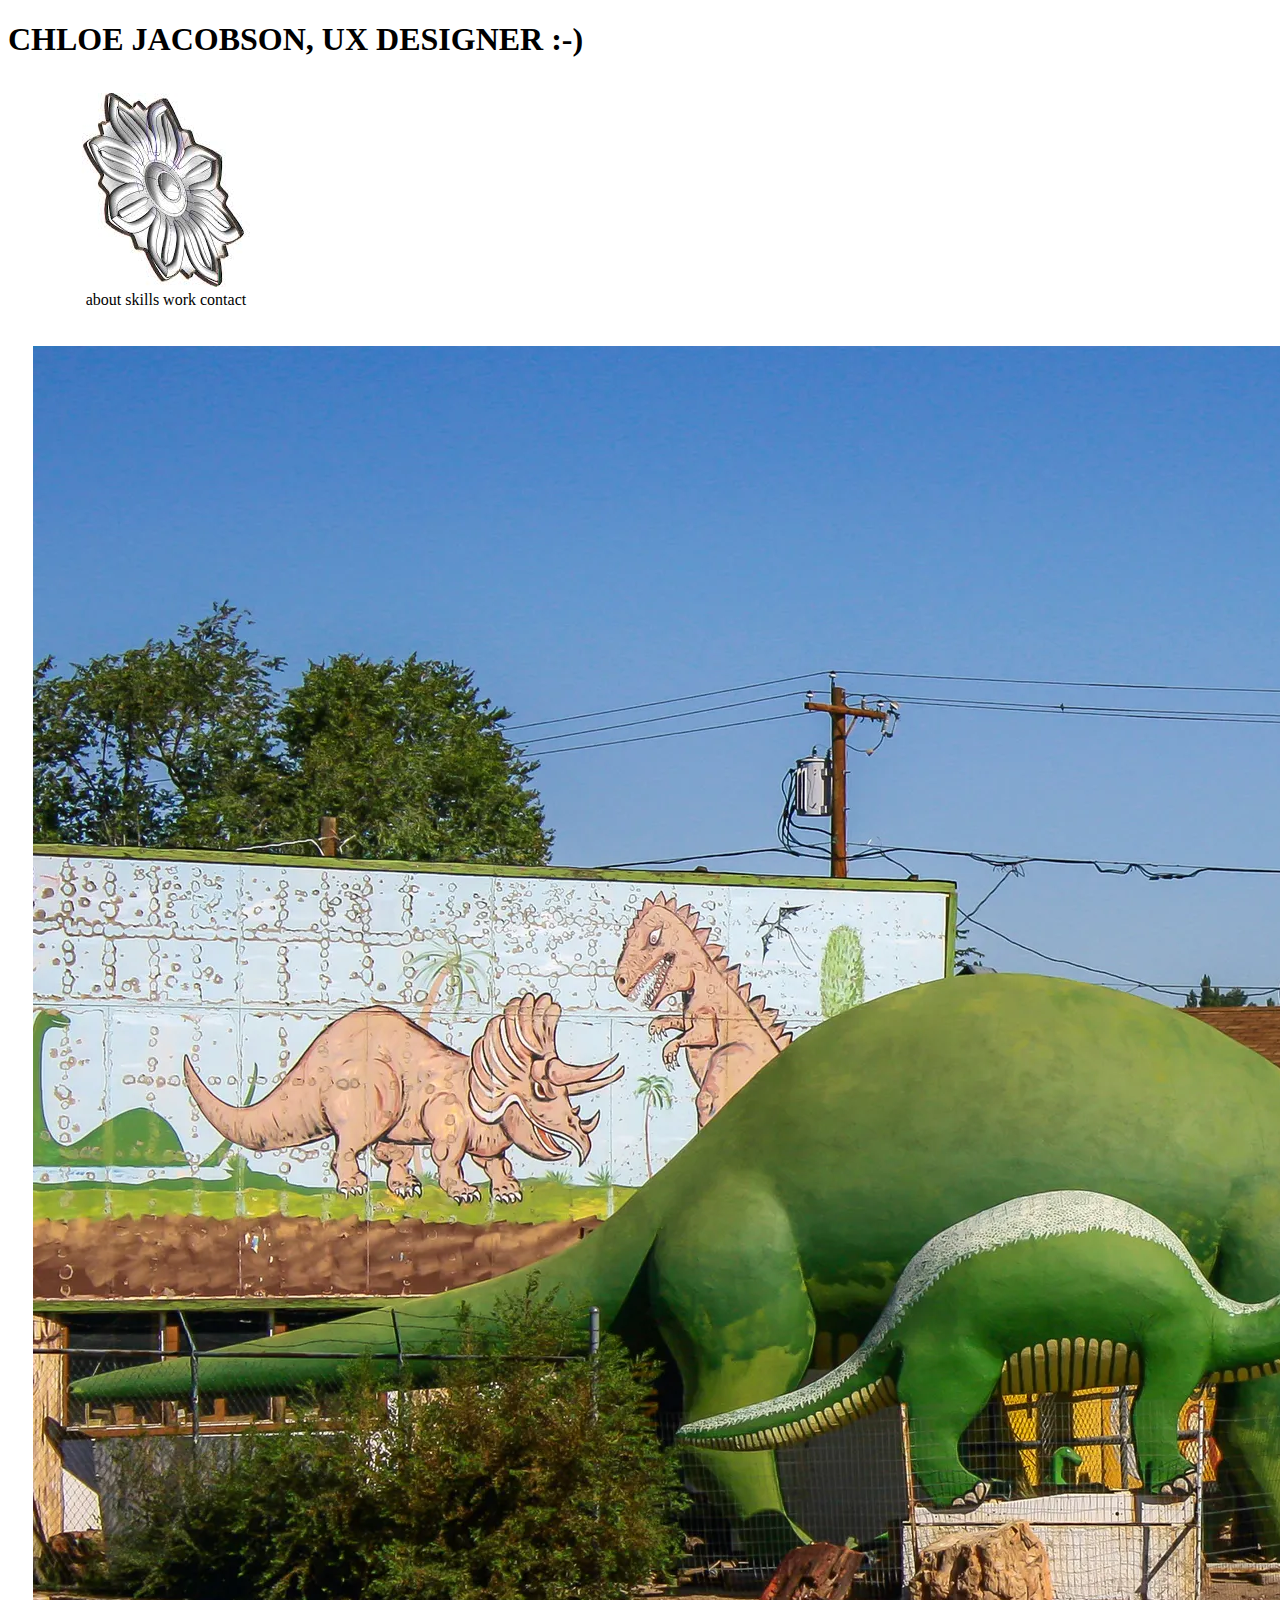
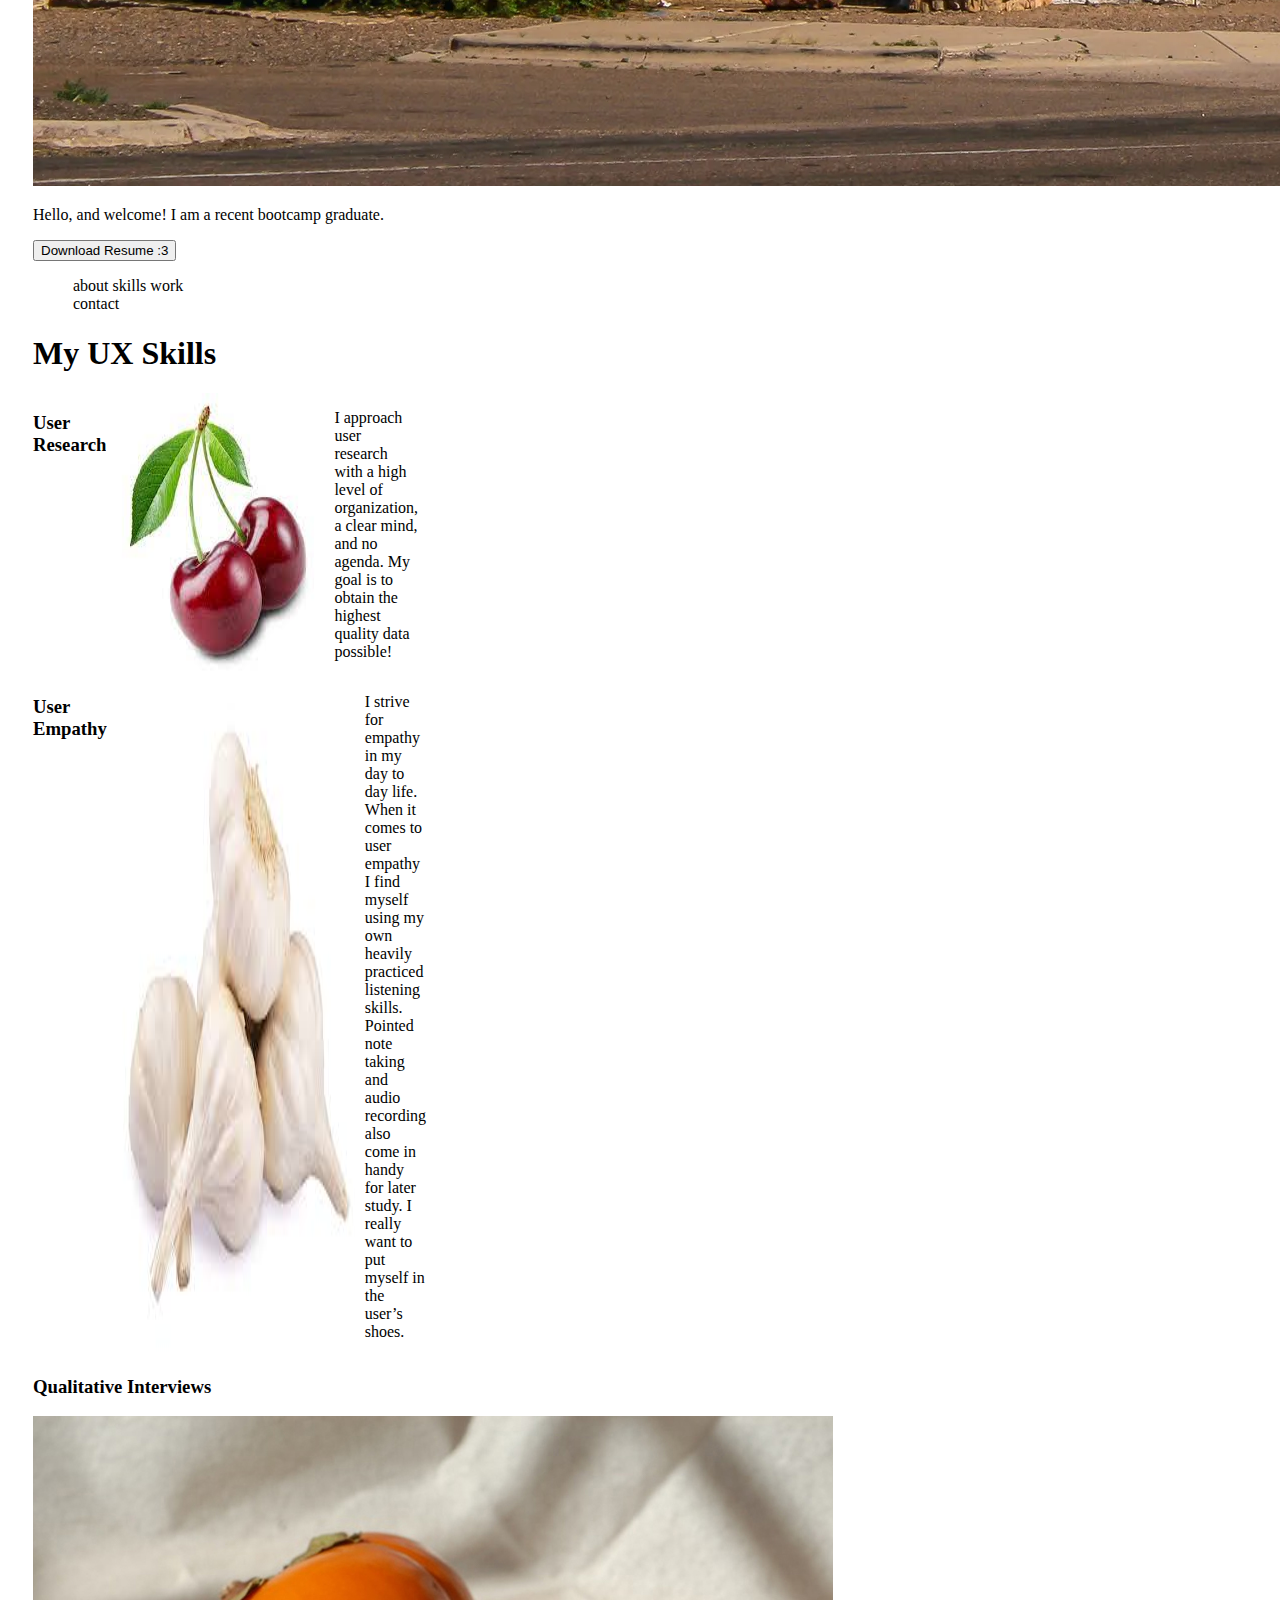
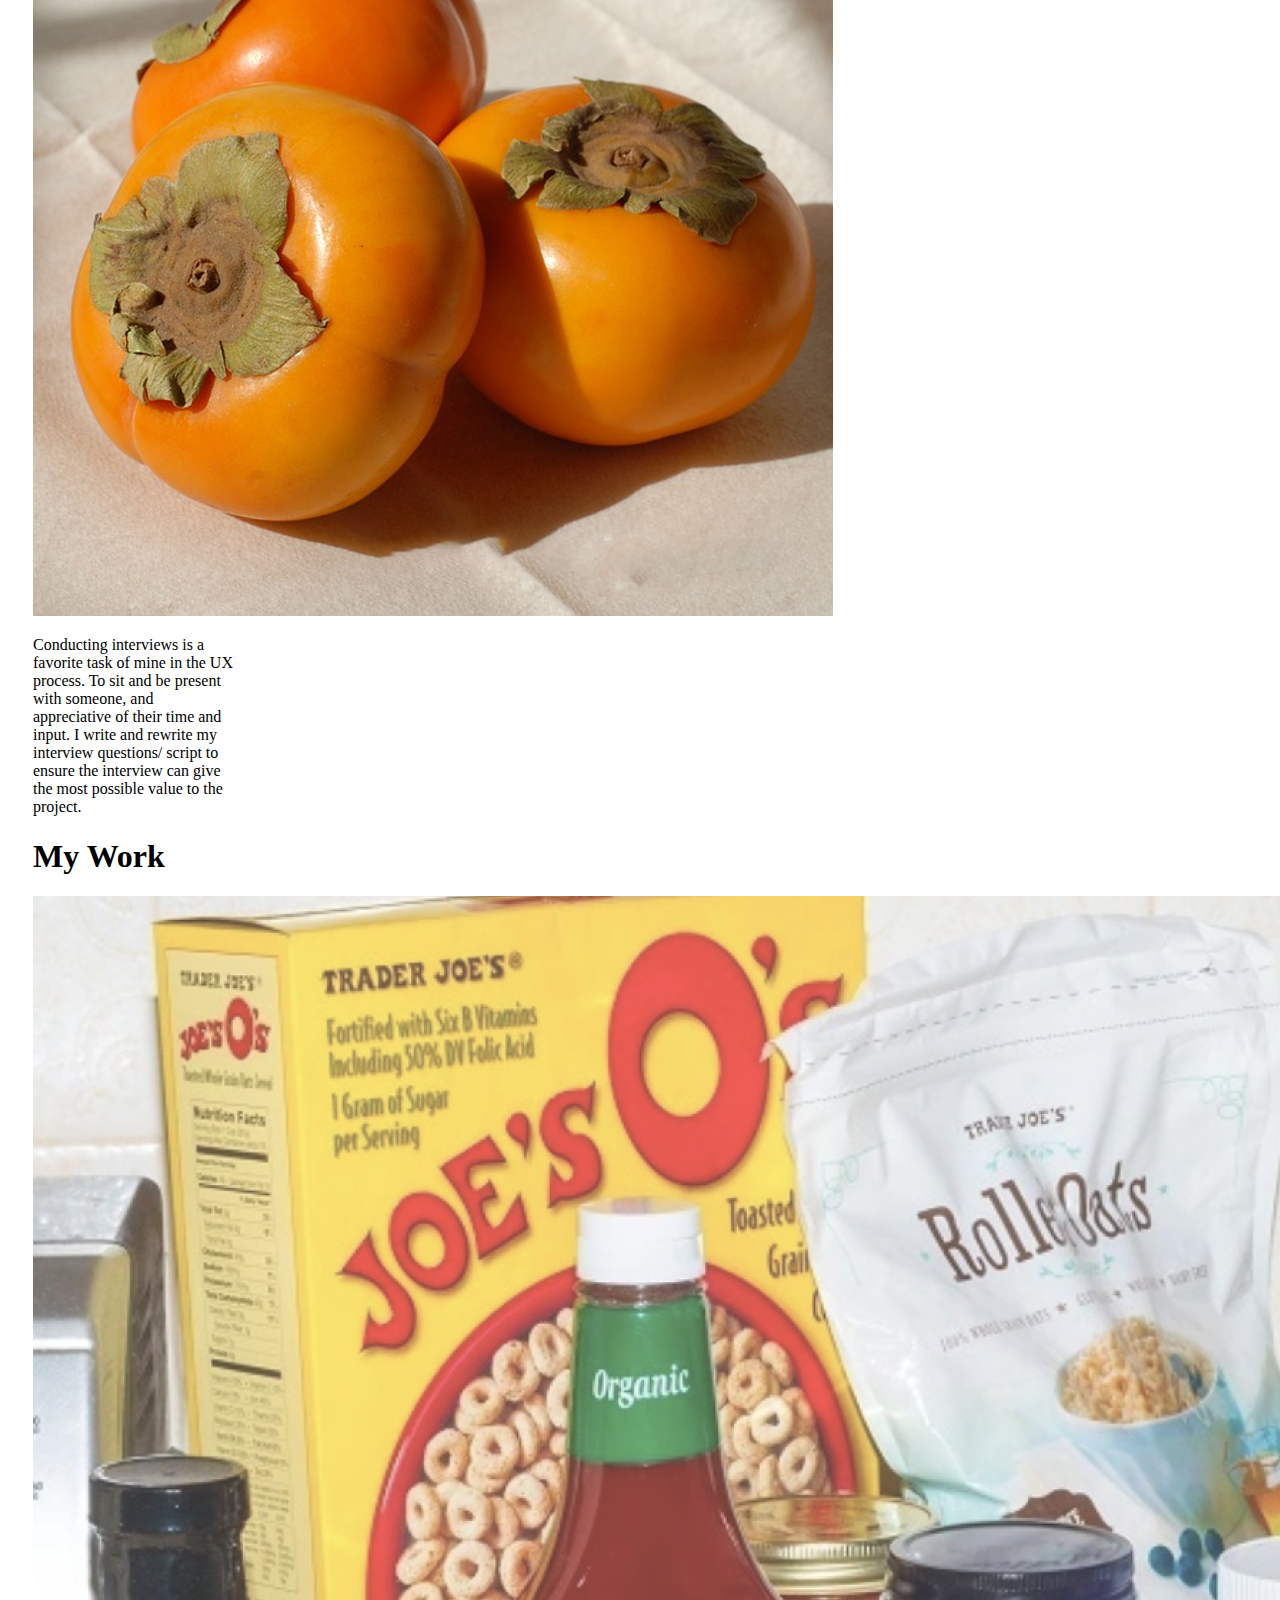
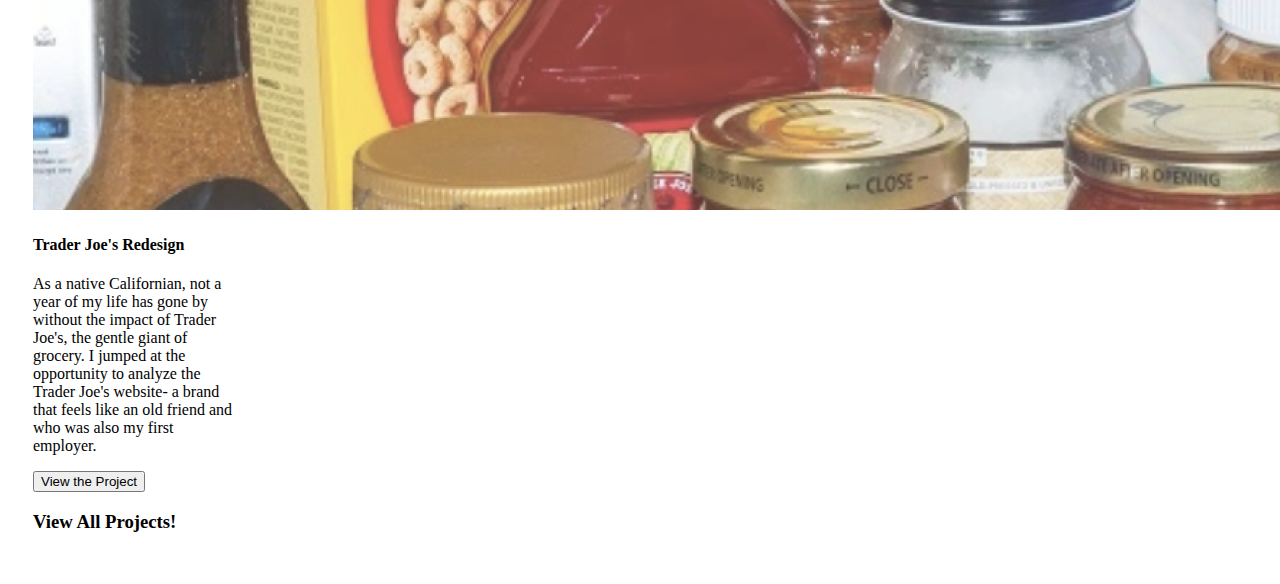
==== index.html @ d0e87d2f "mod 18 1/30 hw" ====
<!DOCTYPE html>
<html>
<head>
    <link rel="stylesheet" href="style.css">
     <title> Chloe Jacobson's Portfolio </title>

</head>
<h1> CHLOE JACOBSON, UX DESIGNER :-)
</h1>

<body>
<header class="navagation">
    <div class="inline-block and logo">
    <img src="images copy/logo.jpeg">
        <nav class="inline-block"></nav>
            <li class="inline-block">about</li>
            <li class="inline-block">skills</li>
                <li class="inline-block">work</li>
            <li class="inline-block">contact</li>
    </div>
        </header>
        <section class="heroimg">  
                <img src="images copy/hero image.webp"> 
            
                <div class="content">    
                <p>
                     Hello, and welcome! I am a recent bootcamp graduate.
                    </p>
                    <button> Download Resume :3 </button>
                </div>

        <footer>
            <ul>
                <li class="inline-block">about</li>
                <li class="inline-block">skills</li>
                <li class="inline-block">work</li>
                <li class="inline-block">contact</li>
            </ul>
<!--My UX Skills section coded using CSS Flex-->
        <section class="MySkills">
            <h1> My UX Skills </h1>
            <div class="flexContainer">
               
                <h3> User Research</h3>
                <img src= "images copy/cherry 0).jpeg">
                <p>I approach user research with a high level of organization, a clear mind, and no agenda. My goal is to obtain the highest quality data possible!</p>
            </div>

            <div class="flexContainer">
               
                <h3> User Empathy </h3>
                <img src="images copy/garly.jpeg ">
                <p>
                    I strive for empathy in my day to day life. When it comes to user empathy I find myself using my own heavily practiced listening skills. Pointed note taking and audio recording also come in handy for later study. I really want to put myself in the user’s shoes.
                </p>

            </div>
            
            
            <div>
             <h3> Qualitative Interviews
                </h3>
                <img src="images copy/percym.jpeg">
                <p>
                    Conducting interviews is a favorite task of mine in the UX process. To sit and be present with someone, and appreciative of their time and input. I write and rewrite my interview questions/ script to ensure the interview can give the most possible value to the project.
                </p>

            </div>
        </section>
        <section class="MyWork">
            <h1> My Work </h1>
            <div class="workGrid"></div>
            <div>
                <img src="TJ's busted hero.png">
            </div>
            <div>
                <h4>
                    Trader Joe's Redesign
                </h4>
                <p>
                    As a native Californian, not a year of my life has gone by without the impact of Trader Joe's, the gentle giant of grocery. I jumped at the opportunity to analyze the Trader Joe's website- a brand that feels like an old friend and who was also my first employer.
                </p>
                <button> View the Project</button>
                <h3> View All Projects! </h3>
            </div>
            <div></div>
            <div></div>
        </section>
        </footer>
               

            </section>
        </header>
    </body>
</html>
---- style.css ----
.inline-block{
    display:inline-block;
    vertical-align: top;
    }
    .logo{
        width: 23%;
        padding: 1%;
        text-align: center;
    }
    .element.nav{
        width: 73%;
        padding: 1%;
    
    }
    .ul{
        width: 50%;
        margin-left: auto;
    }
    .heroimg{
        height: auto;
        max-width: 200px;
        padding: 25px;
    }
    .content{
        width: 500px;
        margin: 0 auto;
    }
    .footer{
        background-color: #373738;
        padding: 20px;
    }
    .flexContainer{
        display: flex;
        width: 33%;
        flex-direction: row;

    }
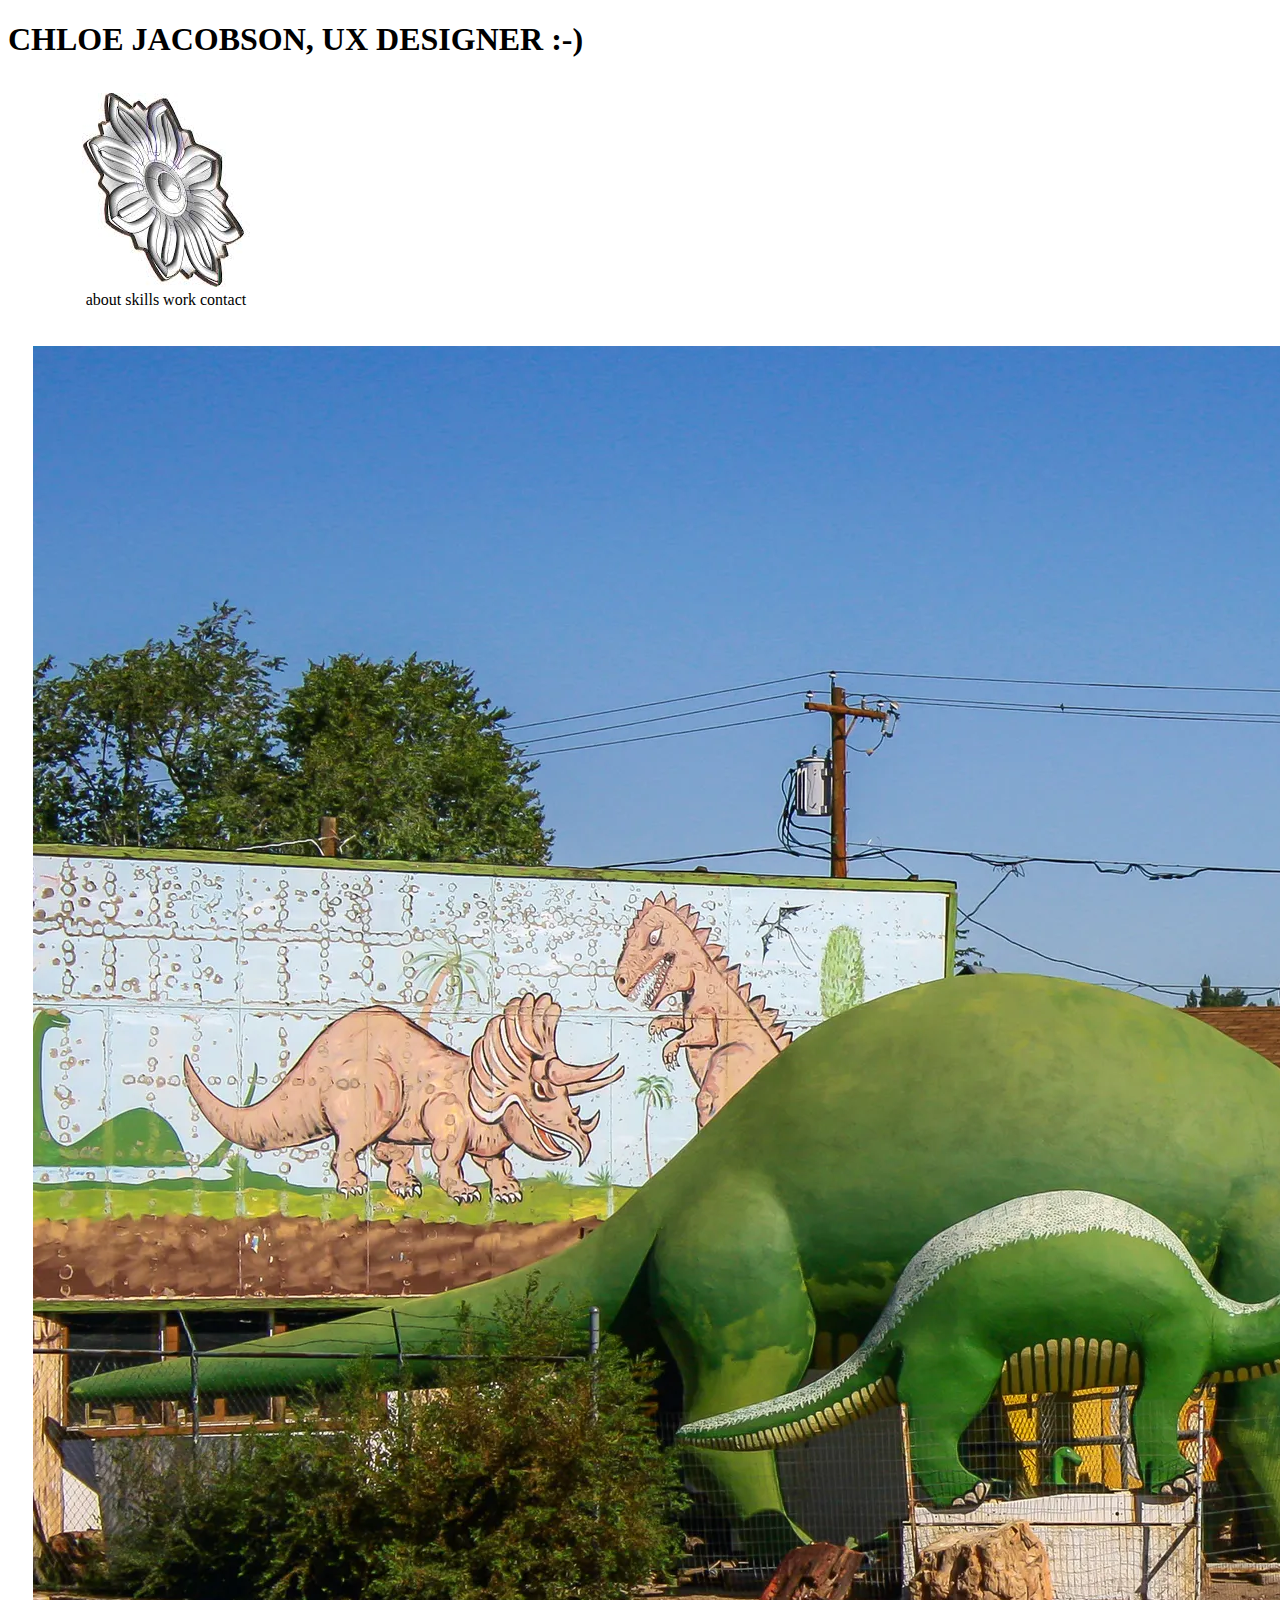
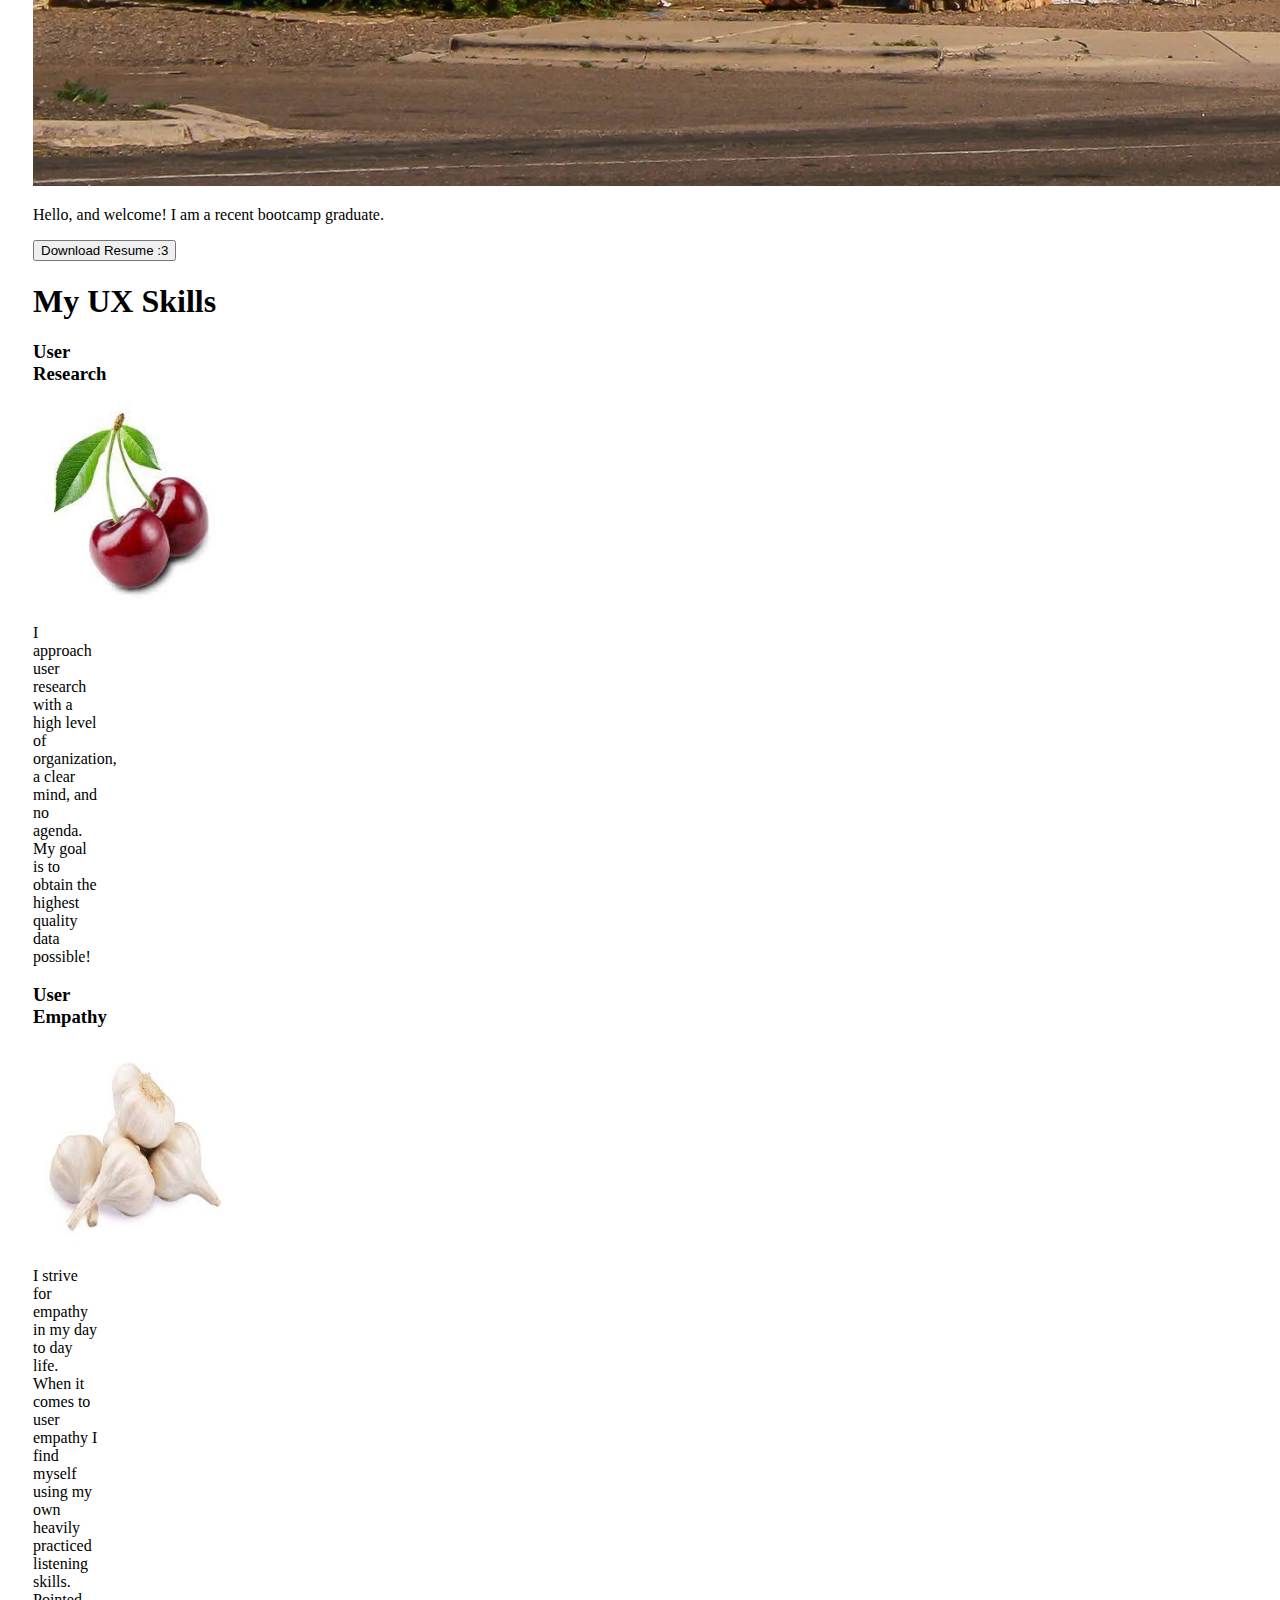
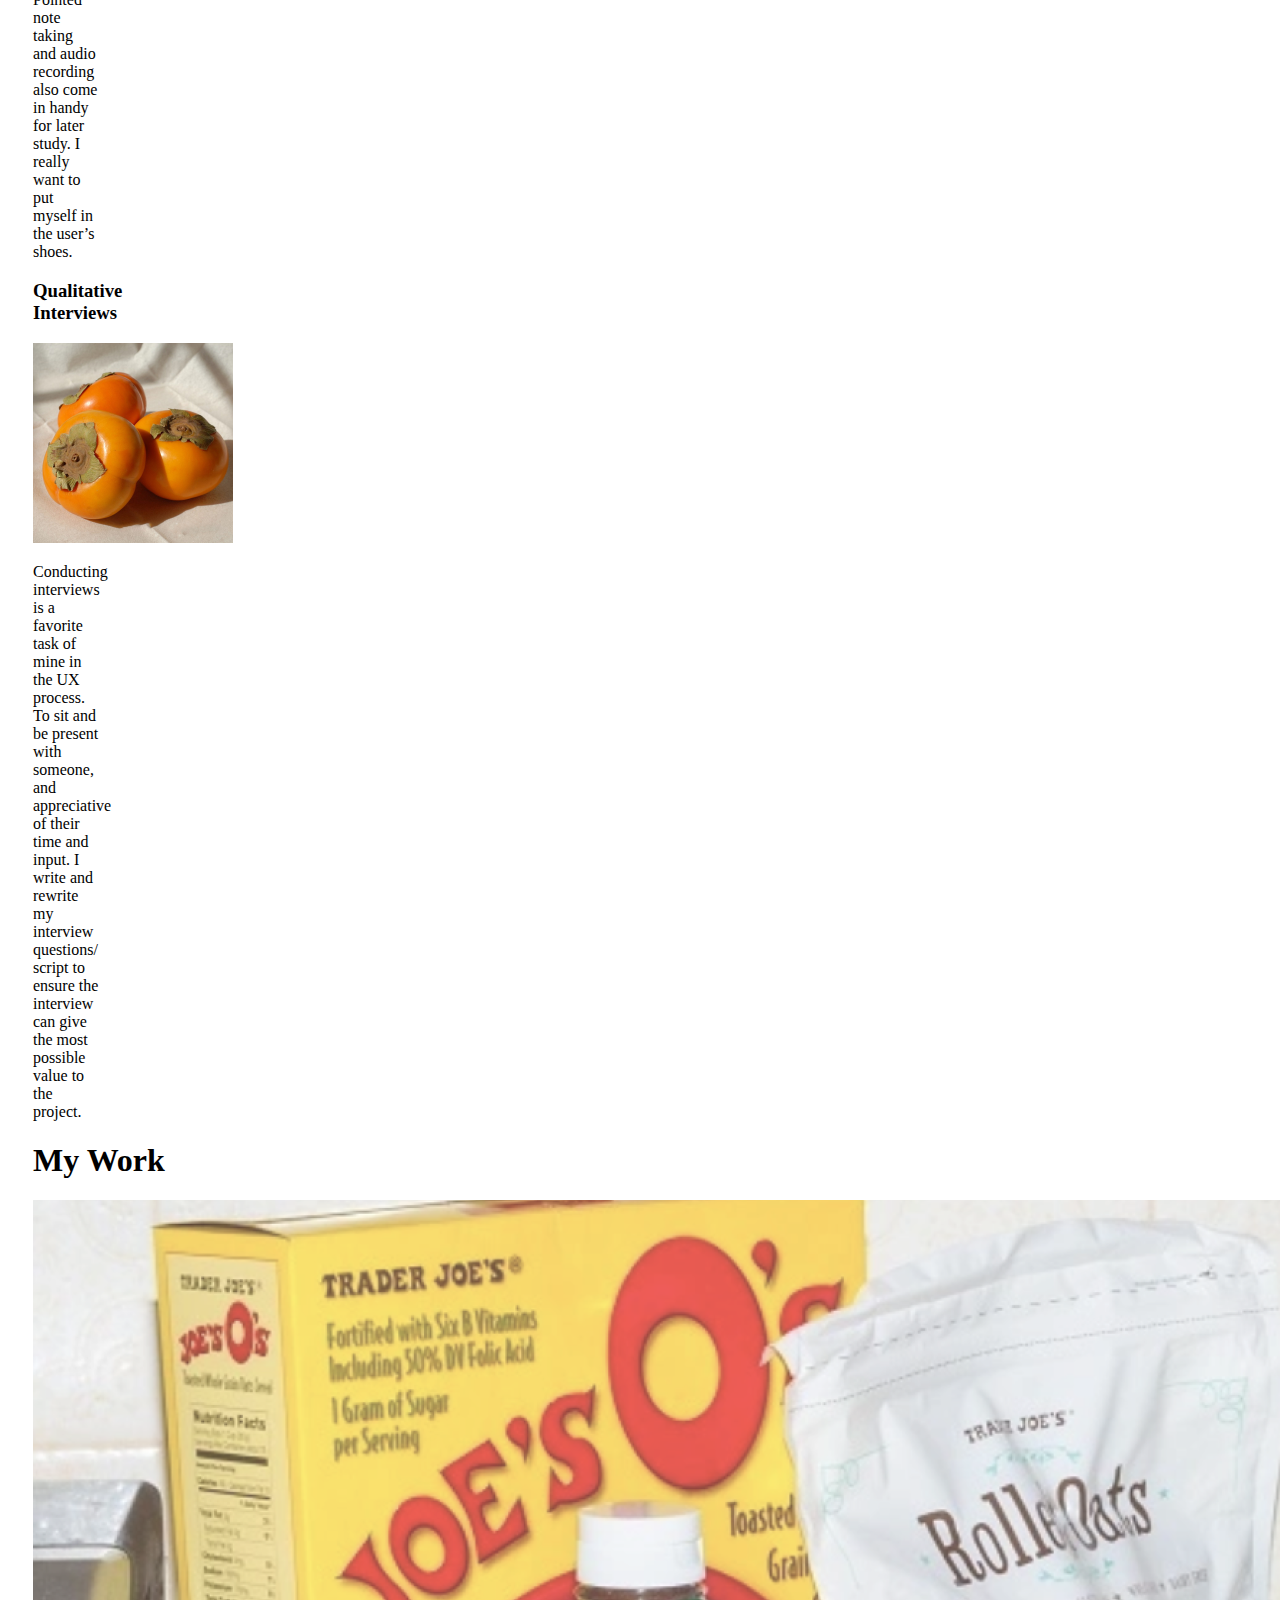
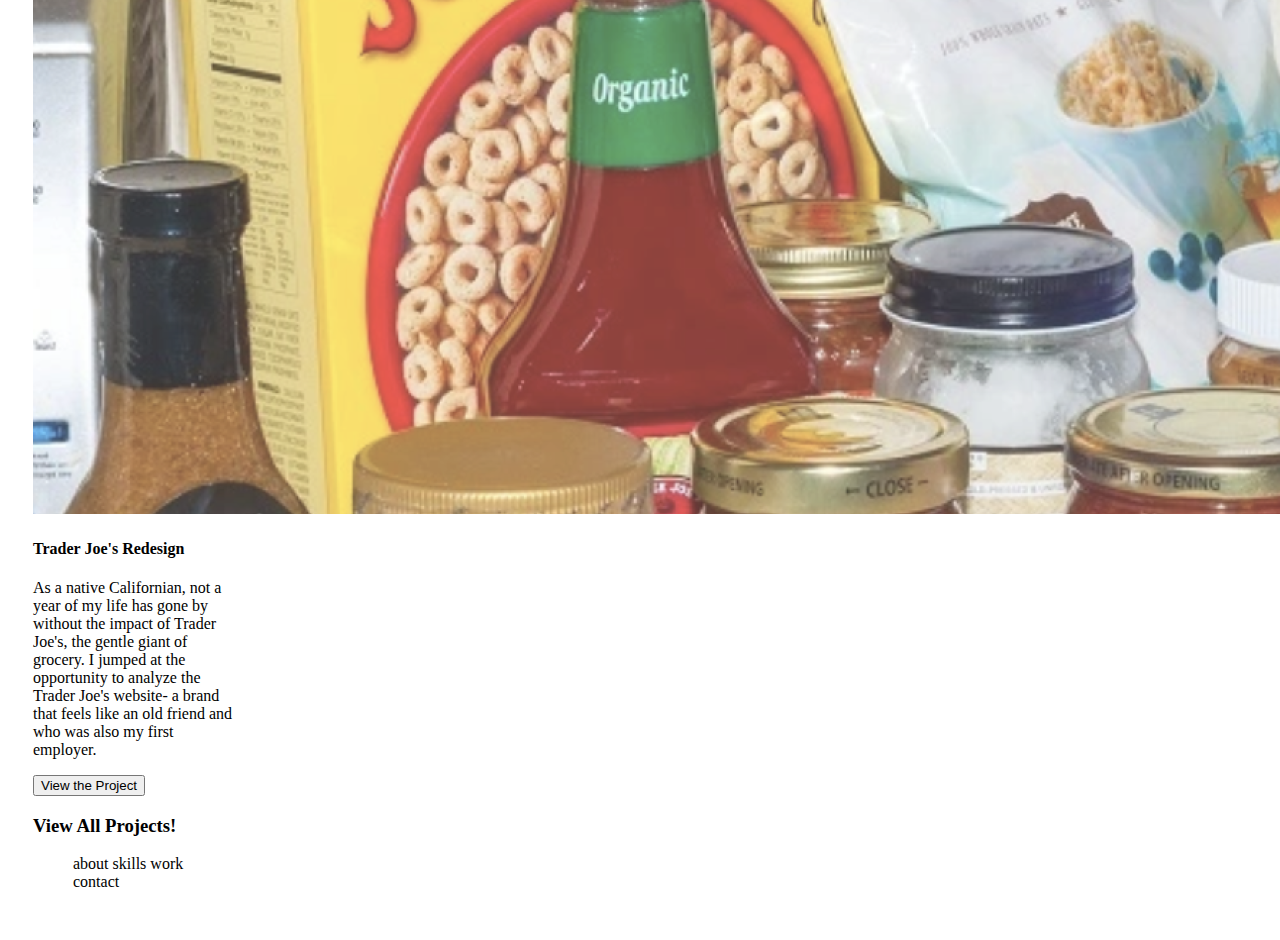
==== commit 43ba41cc: "mod 18 hw 2/3" ====
--- a/index.html
+++ b/index.html
@@ -29,27 +29,22 @@
                     <button> Download Resume :3 </button>
                 </div>
 
-        <footer>
-            <ul>
-                <li class="inline-block">about</li>
-                <li class="inline-block">skills</li>
-                <li class="inline-block">work</li>
-                <li class="inline-block">contact</li>
-            </ul>
+       
 <!--My UX Skills section coded using CSS Flex-->
         <section class="MySkills">
             <h1> My UX Skills </h1>
-            <div class="flexContainer">
+            <div class="skillsSection">
                
                 <h3> User Research</h3>
-                <img src= "images copy/cherry 0).jpeg">
+                <img src= "images copy/cherry 0).jpeg" class="makeEmTheSame">
                 <p>I approach user research with a high level of organization, a clear mind, and no agenda. My goal is to obtain the highest quality data possible!</p>
             </div>
 
-            <div class="flexContainer">
+            <div class="skillsSection" >
+            
                
                 <h3> User Empathy </h3>
-                <img src="images copy/garly.jpeg ">
+                <img src="images copy/garly.jpeg " class="makeEmTheSame">
                 <p>
                     I strive for empathy in my day to day life. When it comes to user empathy I find myself using my own heavily practiced listening skills. Pointed note taking and audio recording also come in handy for later study. I really want to put myself in the user’s shoes.
                 </p>
@@ -57,10 +52,10 @@
             </div>
             
             
-            <div>
+            <div class="skillsSection">
              <h3> Qualitative Interviews
                 </h3>
-                <img src="images copy/percym.jpeg">
+                <img src="images copy/percym.jpeg" class="makeEmTheSame">
                 <p>
                     Conducting interviews is a favorite task of mine in the UX process. To sit and be present with someone, and appreciative of their time and input. I write and rewrite my interview questions/ script to ensure the interview can give the most possible value to the project.
                 </p>
@@ -86,6 +81,13 @@
             <div></div>
             <div></div>
         </section>
+        <footer>
+            <ul>
+                <li class="inline-block">about</li>
+                <li class="inline-block">skills</li>
+                <li class="inline-block">work</li>
+                <li class="inline-block">contact</li>
+            </ul>
         </footer>
                
 
--- a/style.css
+++ b/style.css
@@ -29,11 +29,17 @@
         background-color: #373738;
         padding: 20px;
     }
-    .flexContainer{
+
+    .mySkills{
         display: flex;
+        flex-direction: row;
+    }
+    .skillsSection{
         width: 33%;
-        flex-direction: row;
-
+        
     }
-    
+    .makeEmTheSame{
+        width: 200px;
+        height: 200px;
+    }
    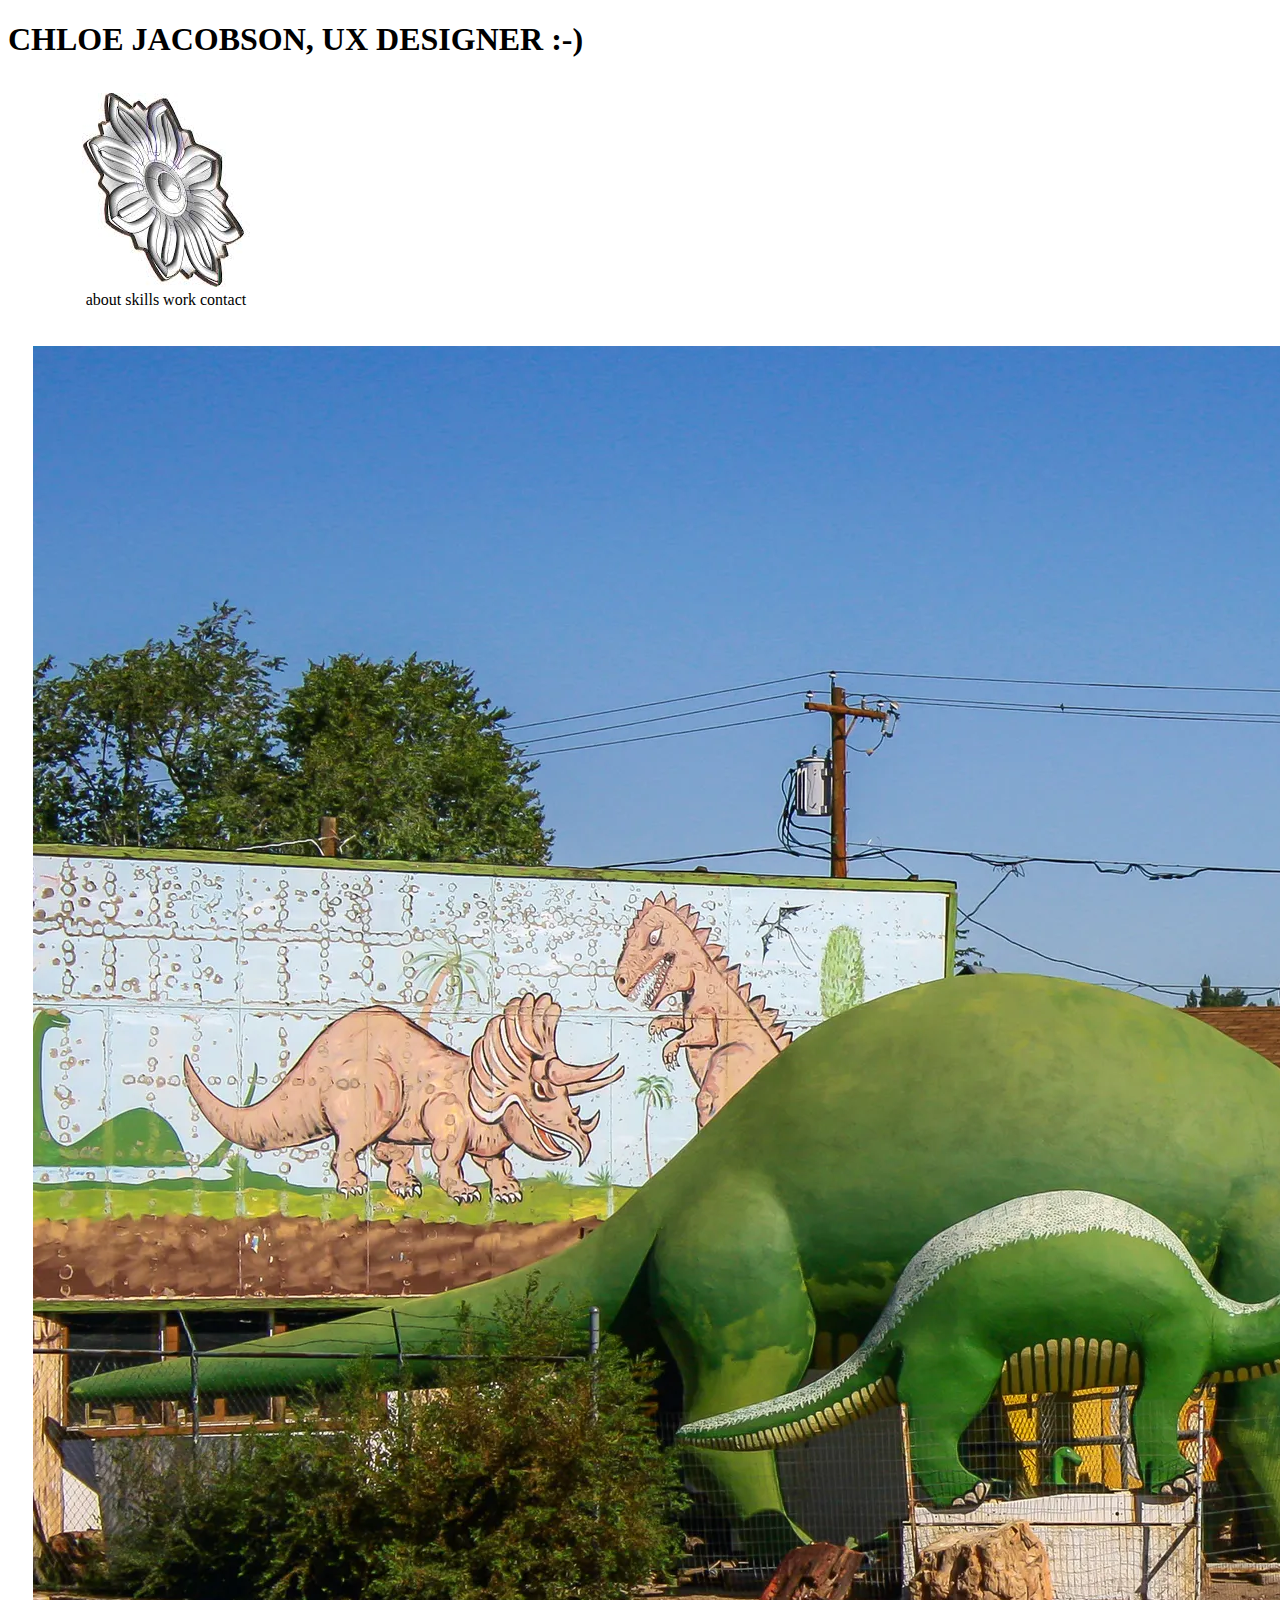
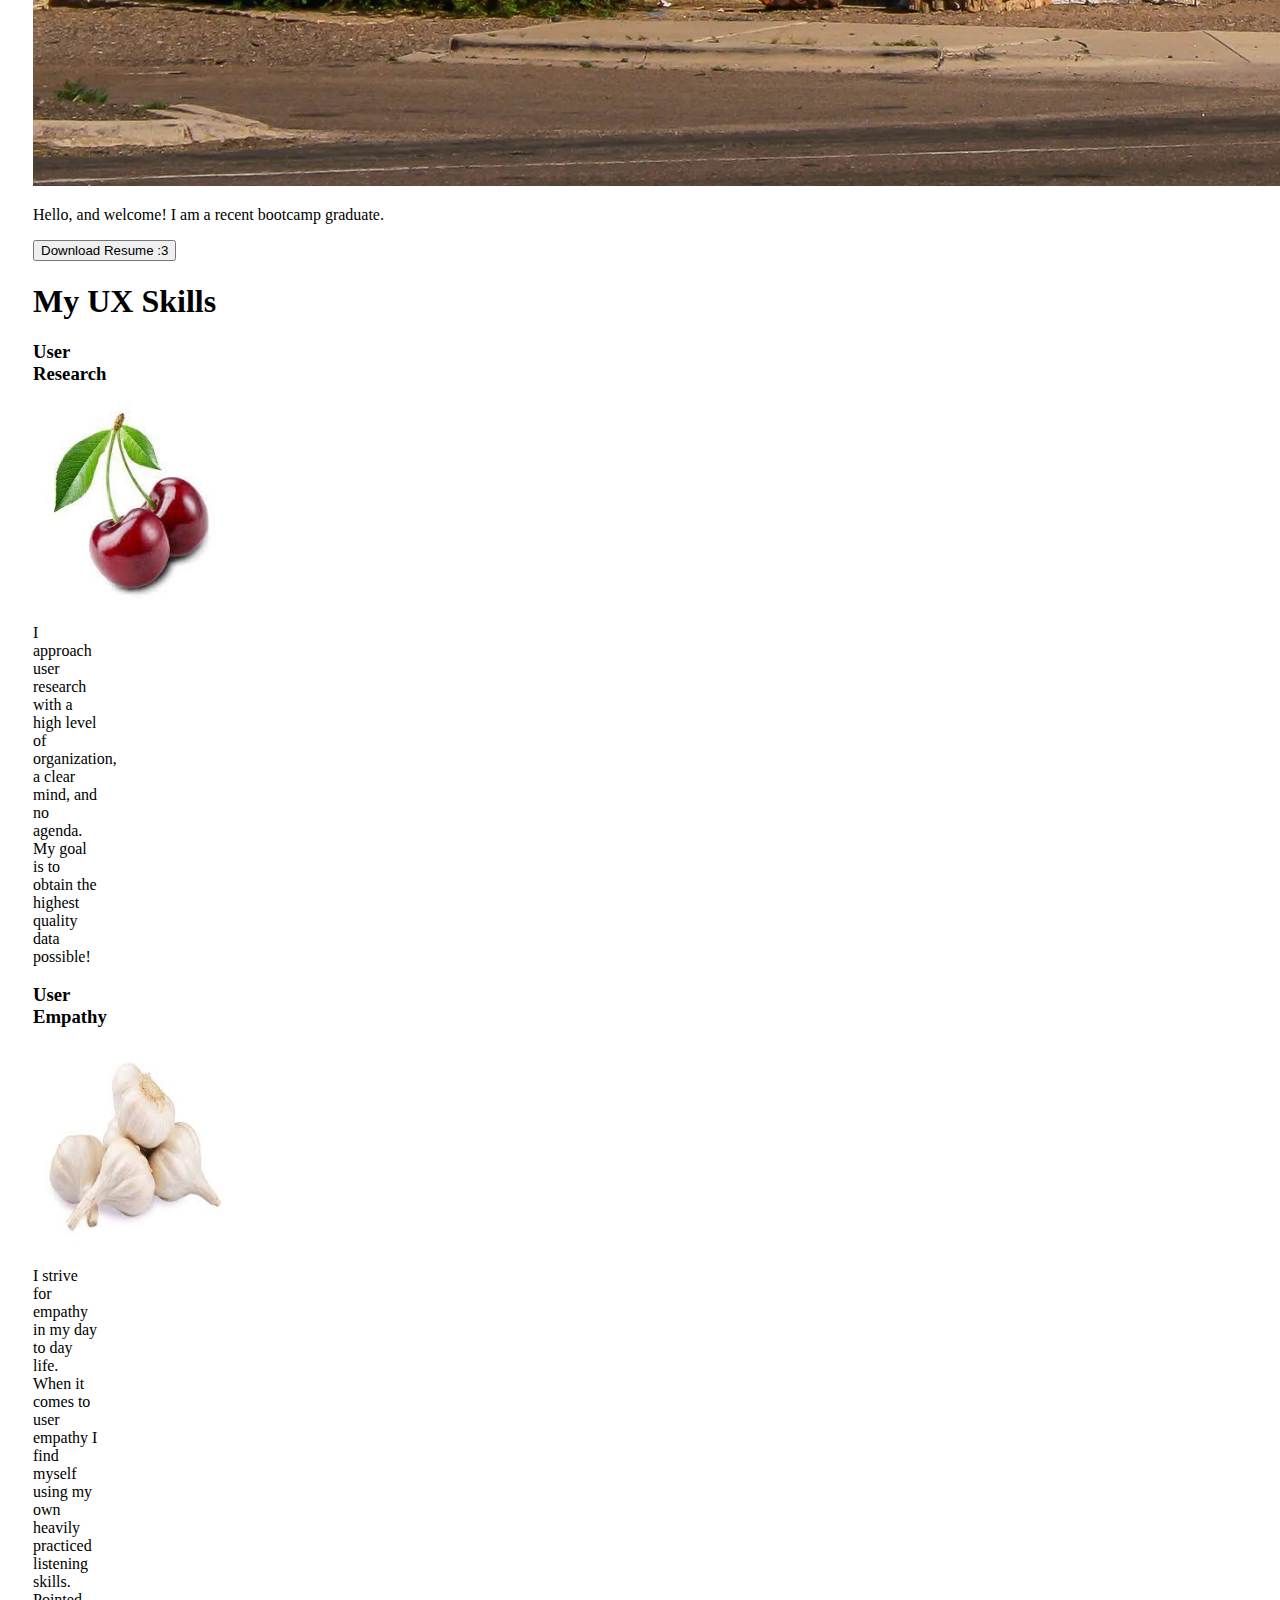
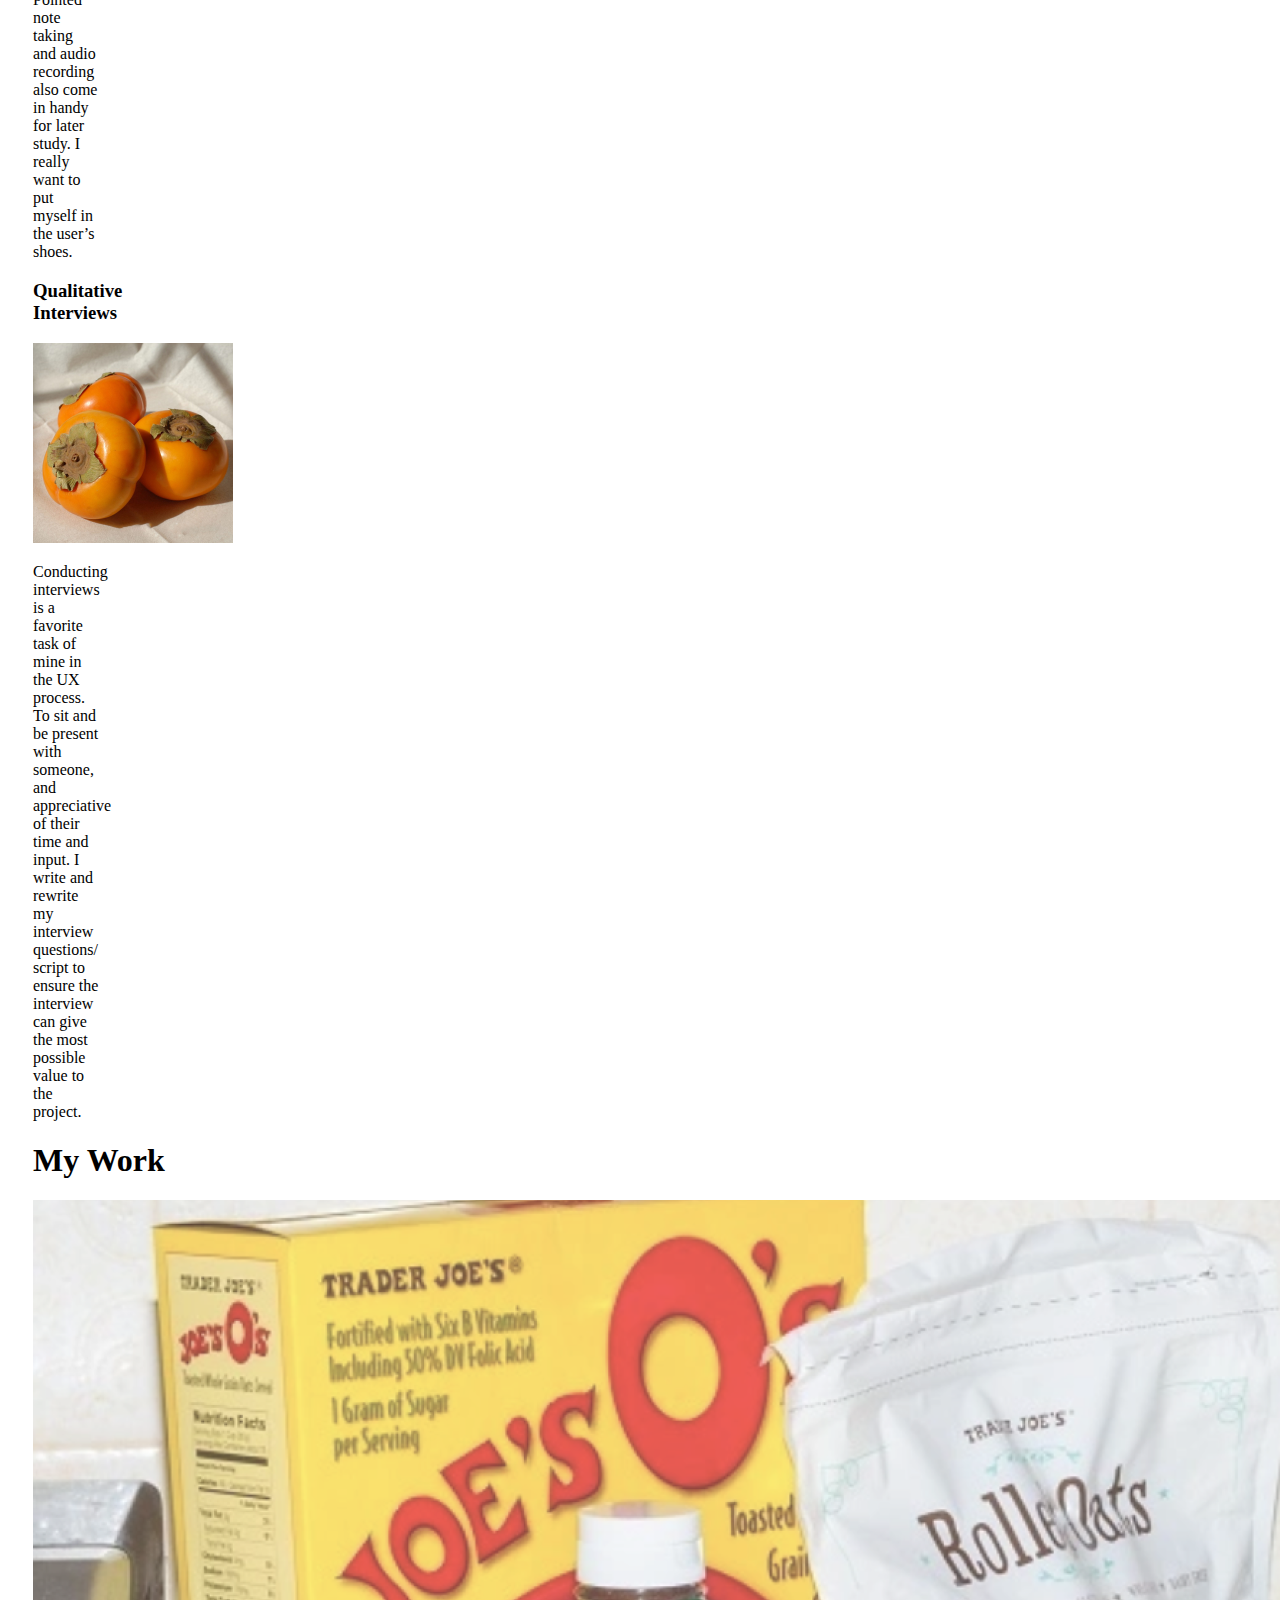
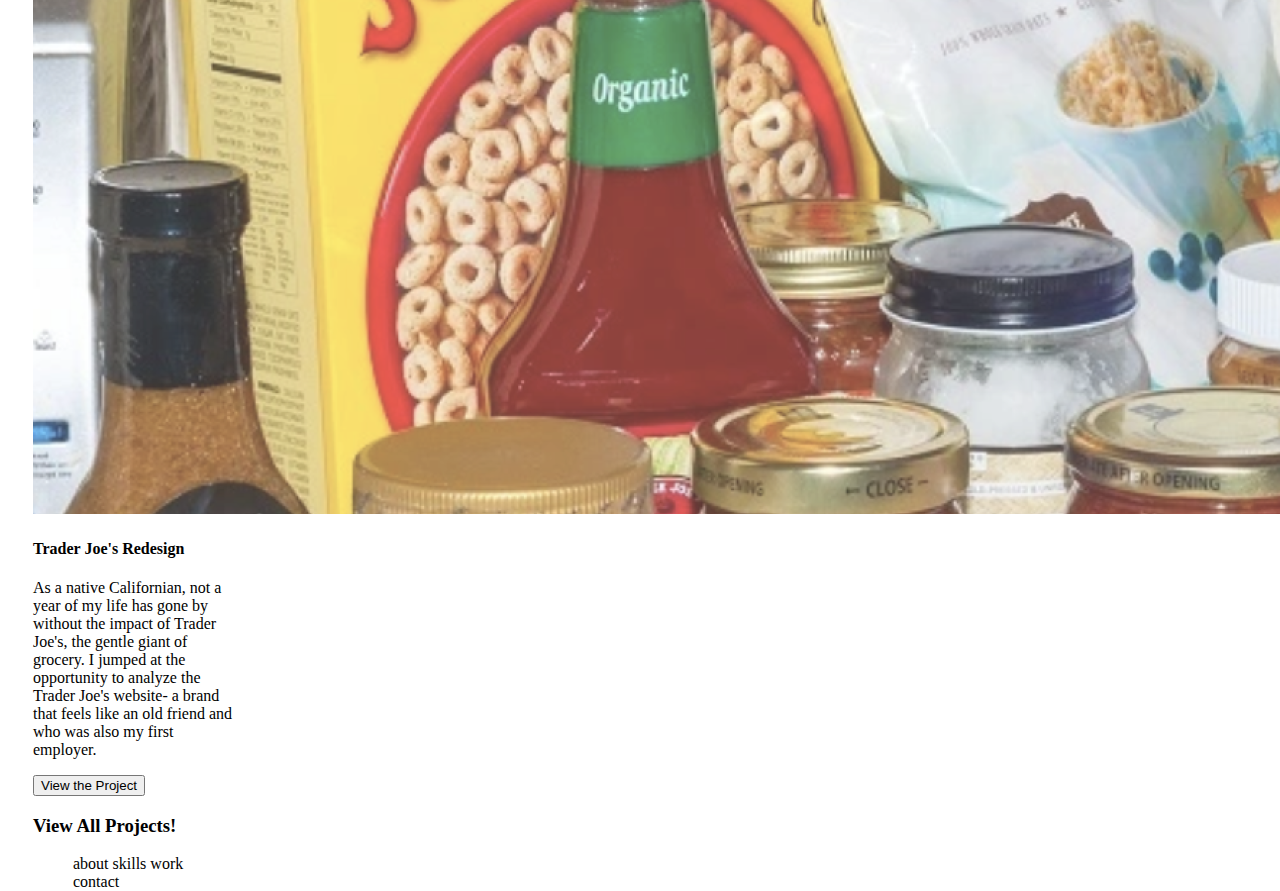
==== commit 93681052: "Homework 18 Submission" ====
--- a/index.html
+++ b/index.html
@@ -15,7 +15,7 @@
         <nav class="inline-block"></nav>
             <li class="inline-block">about</li>
             <li class="inline-block">skills</li>
-                <li class="inline-block">work</li>
+            <li class="inline-block">work</li>
             <li class="inline-block">contact</li>
     </div>
         </header>
@@ -34,21 +34,23 @@
         <section class="MySkills">
             <h1> My UX Skills </h1>
             <div class="skillsSection">
+            
                
                 <h3> User Research</h3>
                 <img src= "images copy/cherry 0).jpeg" class="makeEmTheSame">
                 <p>I approach user research with a high level of organization, a clear mind, and no agenda. My goal is to obtain the highest quality data possible!</p>
+                
             </div>
 
             <div class="skillsSection" >
+                
             
-               
                 <h3> User Empathy </h3>
                 <img src="images copy/garly.jpeg " class="makeEmTheSame">
                 <p>
                     I strive for empathy in my day to day life. When it comes to user empathy I find myself using my own heavily practiced listening skills. Pointed note taking and audio recording also come in handy for later study. I really want to put myself in the user’s shoes.
                 </p>
-
+                
             </div>
             
             
--- a/style.css
+++ b/style.css
@@ -2,44 +2,50 @@
     display:inline-block;
     vertical-align: top;
     }
-    .logo{
+ .logo{
         width: 23%;
         padding: 1%;
         text-align: center;
     }
-    .element.nav{
+ .element.nav{
         width: 73%;
         padding: 1%;
     
     }
-    .ul{
+.ul{
         width: 50%;
         margin-left: auto;
     }
-    .heroimg{
-        height: auto;
-        max-width: 200px;
+.heroimg{
+        height: 100px;
+        width: 200px;
         padding: 25px;
     }
-    .content{
+.content{
         width: 500px;
         margin: 0 auto;
     }
-    .footer{
+.footer{
         background-color: #373738;
         padding: 20px;
     }
 
-    .mySkills{
+.mySkills{
         display: flex;
         flex-direction: row;
     }
-    .skillsSection{
+.flexContainer{
+        display: flex;
+        flex-direction: row;
+        justify-content: center;
+    }
+.skillsSection{
         width: 33%;
-        
+        flex: grid;
     }
-    .makeEmTheSame{
+
+ .makeEmTheSame{
         width: 200px;
         height: 200px;
     }
-   +
